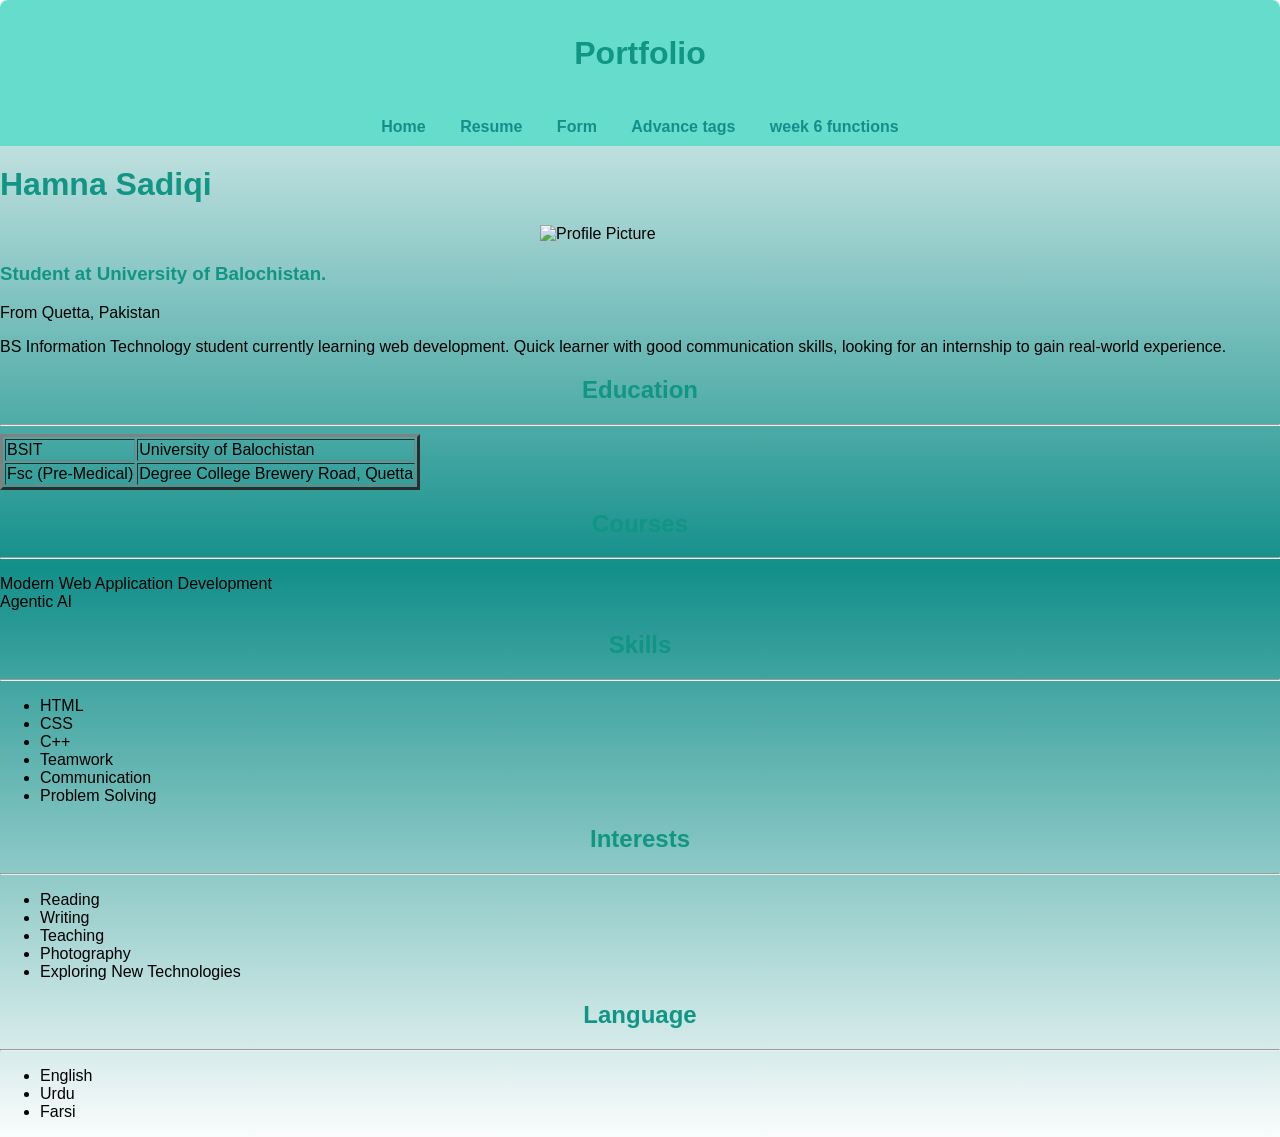
==== index.html @ c1da6492 "commit" ====
<!DOCTYPE html>
<html lang="en">
<head>
    <meta charset="UTF-8">
    <meta name="viewport" content="width=device-width, initial-scale=1.0">
    <title>Resume</title>
    <link rel="stylesheet" href="style.css">
</head>
<header>
    <h1>Portfolio</h1>
</header>

<body>

        <nav>
            <a href="index.html">Home</a>
            <a href="resume.html"> Resume</a>
            <a href="registration-form.html"> Form</a>
            <a href="advance.html">Advance tags</a>
            <a href="css-functions.html"> week 6 functions</a>
        </nav>

    <h1>Hamna Sadiqi</h1>
    <img width="200" src="Veiled Woman by the Window.png" alt="Profile Picture">
    <h3>Student at University of Balochistan.</h3>
    <P>From Quetta, Pakistan</P>
    <p> BS Information Technology student currently learning web
development. Quick learner with good communication
skills, looking for an internship to gain real-world experience.</p>


<h2>Education</h2>
    <hr>
    <table border="3">
        <tr>
            <td>BSIT</td>
            <td>University of Balochistan</td>
        </tr>
        <tr>
            <td>Fsc (Pre-Medical)</td>
            <td>Degree College Brewery Road, Quetta</td>
        </tr>
    </table>
    
<h2>Courses</h2>   
<hr> 
<p>Modern Web Application Development <br>Agentic AI</p>

    <h2>Skills</h2>
    <hr>
    <ul>
        <li>HTML</li>
        <li>CSS</li>
        <li>C++</li>
        <li>Teamwork</li>
        <li>Communication</li>
        <li>Problem Solving</li>
        
    </ul>
    <h2>Interests</h2>
    <hr>

    <ul>
        <li>Reading</li>
        <li>Writing</li>
        <LI>Teaching</LI>
        <li>Photography</li>
        <li>Exploring New Technologies</li>
    </ul>
    
    <h2>Language</h2>
    <hr>
    <ul>
        <li>English</li>
        <li>Urdu</li>
        <li>Farsi</li>
    </ul>
</body>

</html>
---- style.css ----
header{
    background-color: #66dccc;
    color: #128f8a;
    text-align: center;
    padding: 15px 0;
    border-radius: 8px 8px 0 0;
}

nav{
    background-color: #66dccc;
    padding: 10px 0;
    text-align: center;
}
a{
    color: #128f8a;
    text-decoration: none;
    margin: 0 15px;
    font-weight: bold;
}
h1{
    color: #119584;
    
    margin-top: 20px;
}
h2{
    color: #119584;
    text-align: center;
    margin-top: 20px;

}

img{
    display: block;
    margin: 0 auto;
    max-width: 100%;
    height: auto;
}

h3{
    color: #119584;

    margin-top: 20px;
}

body{
    background: linear-gradient(to bottom, #fafcfc, #128f8a,#fafcfc);
    font-family: Arial, sans-serif;
    margin: 0;
    padding: 0;
}
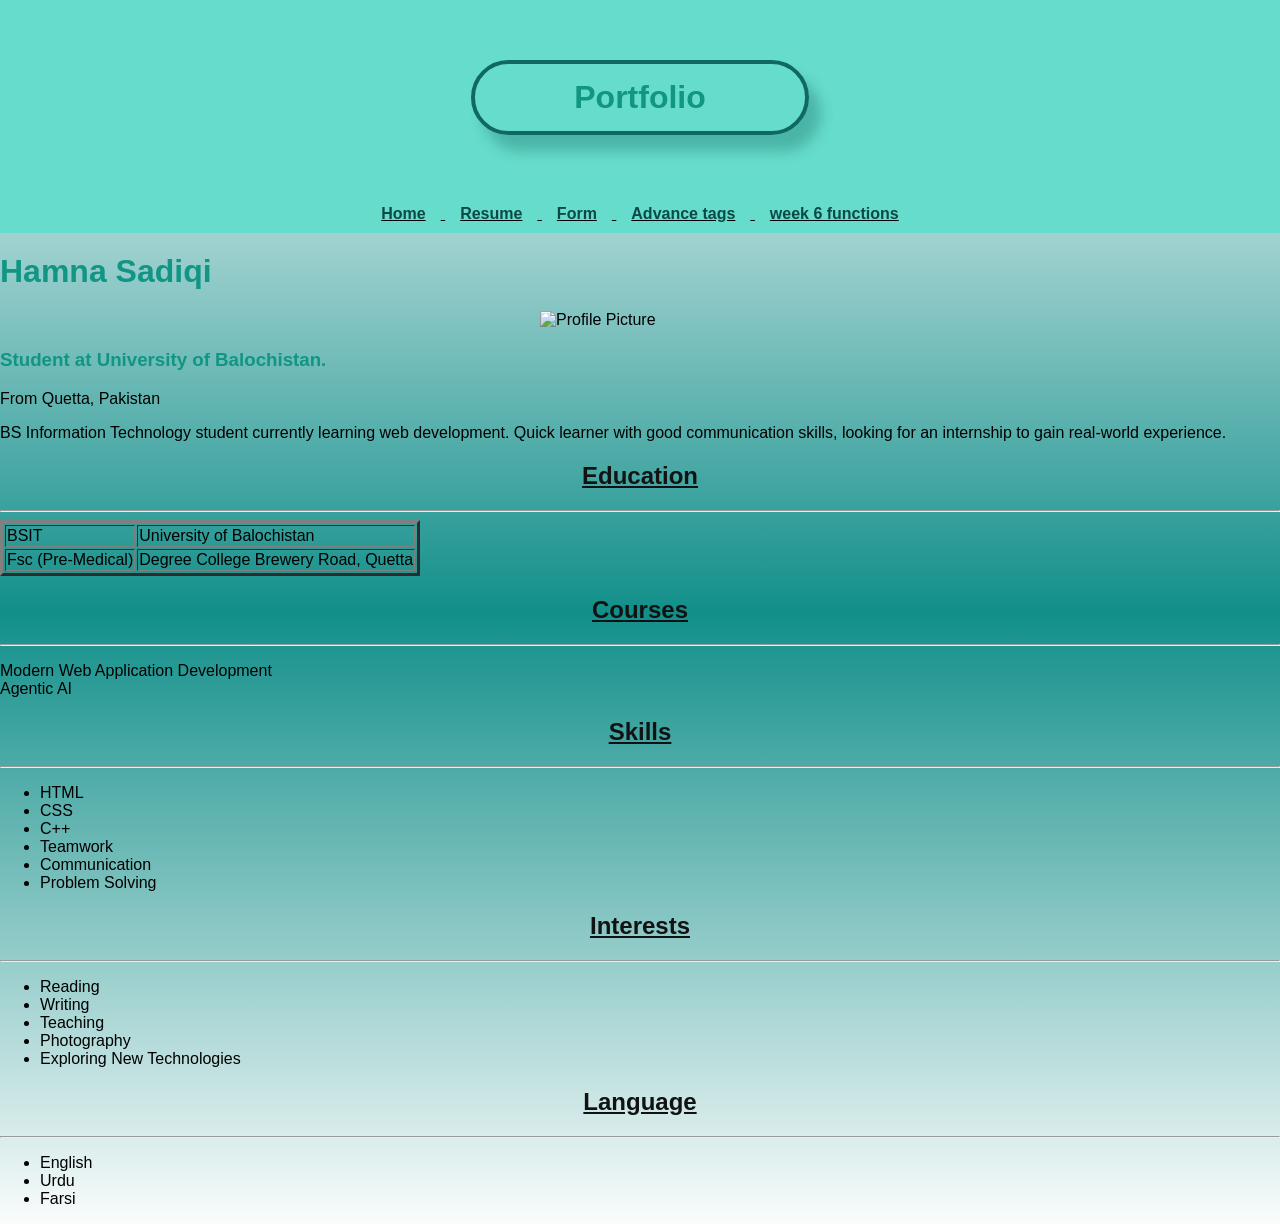
==== commit 839826cc: "new features added" ====
--- a/index.html
+++ b/index.html
@@ -7,21 +7,22 @@
     <link rel="stylesheet" href="style.css">
 </head>
 <header>
-    <h1>Portfolio</h1>
+    <h1 class="my-box ">Portfolio</h1>
 </header>
 
 <body>
 
         <nav>
-            <a href="index.html">Home</a>
+            <u><a href="index.html">Home</a>
             <a href="resume.html"> Resume</a>
             <a href="registration-form.html"> Form</a>
             <a href="advance.html">Advance tags</a>
             <a href="css-functions.html"> week 6 functions</a>
+            </u>
         </nav>
 
     <h1>Hamna Sadiqi</h1>
-    <img width="200" src="Veiled Woman by the Window.png" alt="Profile Picture">
+    <img class="banner" width="200" src="Veiled Woman" alt="Profile Picture">
     <h3>Student at University of Balochistan.</h3>
     <P>From Quetta, Pakistan</P>
     <p> BS Information Technology student currently learning web
@@ -29,7 +30,7 @@
 skills, looking for an internship to gain real-world experience.</p>
 
 
-<h2>Education</h2>
+<h2 class="h1"><u>Education</u></h2>
     <hr>
     <table border="3">
         <tr>
@@ -42,11 +43,11 @@
         </tr>
     </table>
     
-<h2>Courses</h2>   
+<h2 class="h1"><u>Courses</u></h2>   
 <hr> 
 <p>Modern Web Application Development <br>Agentic AI</p>
 
-    <h2>Skills</h2>
+    <h2 class="h1"> <u>Skills</u></h2>
     <hr>
     <ul>
         <li>HTML</li>
@@ -57,7 +58,7 @@
         <li>Problem Solving</li>
         
     </ul>
-    <h2>Interests</h2>
+    <h2 class="h1"><u>Interests</u></h2>
     <hr>
 
     <ul>
@@ -68,7 +69,7 @@
         <li>Exploring New Technologies</li>
     </ul>
     
-    <h2>Language</h2>
+    <h2 class="h1"><u>Language</u></h2>
     <hr>
     <ul>
         <li>English</li>
--- a/style.css
+++ b/style.css
@@ -1,9 +1,8 @@
 header{
     background-color: #66dccc;
-    color: #128f8a;
+    color:#0b4947;
+    padding: 20px 0;
     text-align: center;
-    padding: 15px 0;
-    border-radius: 8px 8px 0 0;
 }
 
 nav{
@@ -11,19 +10,33 @@
     padding: 10px 0;
     text-align: center;
 }
+
+nav a {
+    transition: color 0.3s;
+}
+
+nav a:hover {
+    color: rgb(205, 87, 229);
+}
 a{
-    color: #128f8a;
+    color: #0b4947;
     text-decoration: none;
     margin: 0 15px;
     font-weight: bold;
 }
+
 h1{
     color: #119584;
+    font-family: Arial, sans-serif;
+    margin-top: 20px;
+}
+.h1{
+    color: #111313;
     
     margin-top: 20px;
 }
 h2{
-    color: #119584;
+    color: #141616;
     text-align: center;
     margin-top: 20px;
 
@@ -38,7 +51,6 @@
 
 h3{
     color: #119584;
-
     margin-top: 20px;
 }
 
@@ -47,4 +59,51 @@
     font-family: Arial, sans-serif;
     margin: 0;
     padding: 0;
+}
+
+.my-box {
+  margin: 40px auto ;
+  padding: 15px ;
+  width: 300px;
+  border: 4px solid #106865;
+  box-shadow: 12px 16px 13px rgba(11, 88, 82, 0.3);
+  border-radius: 40px
+
+}
+
+img:hover {
+    transform: pulse;
+    transition: transform 0.3s ease;
+}
+
+@keyframes pulse {
+    0% {
+        transform: scale(1);
+    }
+
+    50% {
+        transform: scale(1.05);
+    }
+
+    100% {
+        transform: scale(1);
+    }
+}
+
+.banner{
+    animation: pulse 2s infinite;
+}
+
+@keyframes fadeIn {
+    from {
+        opacity: 0;
+    }
+
+    to {
+        opacity: 1;
+    }
+}
+
+header,body {
+    animation: fadeIn 3s ease-in;
 }
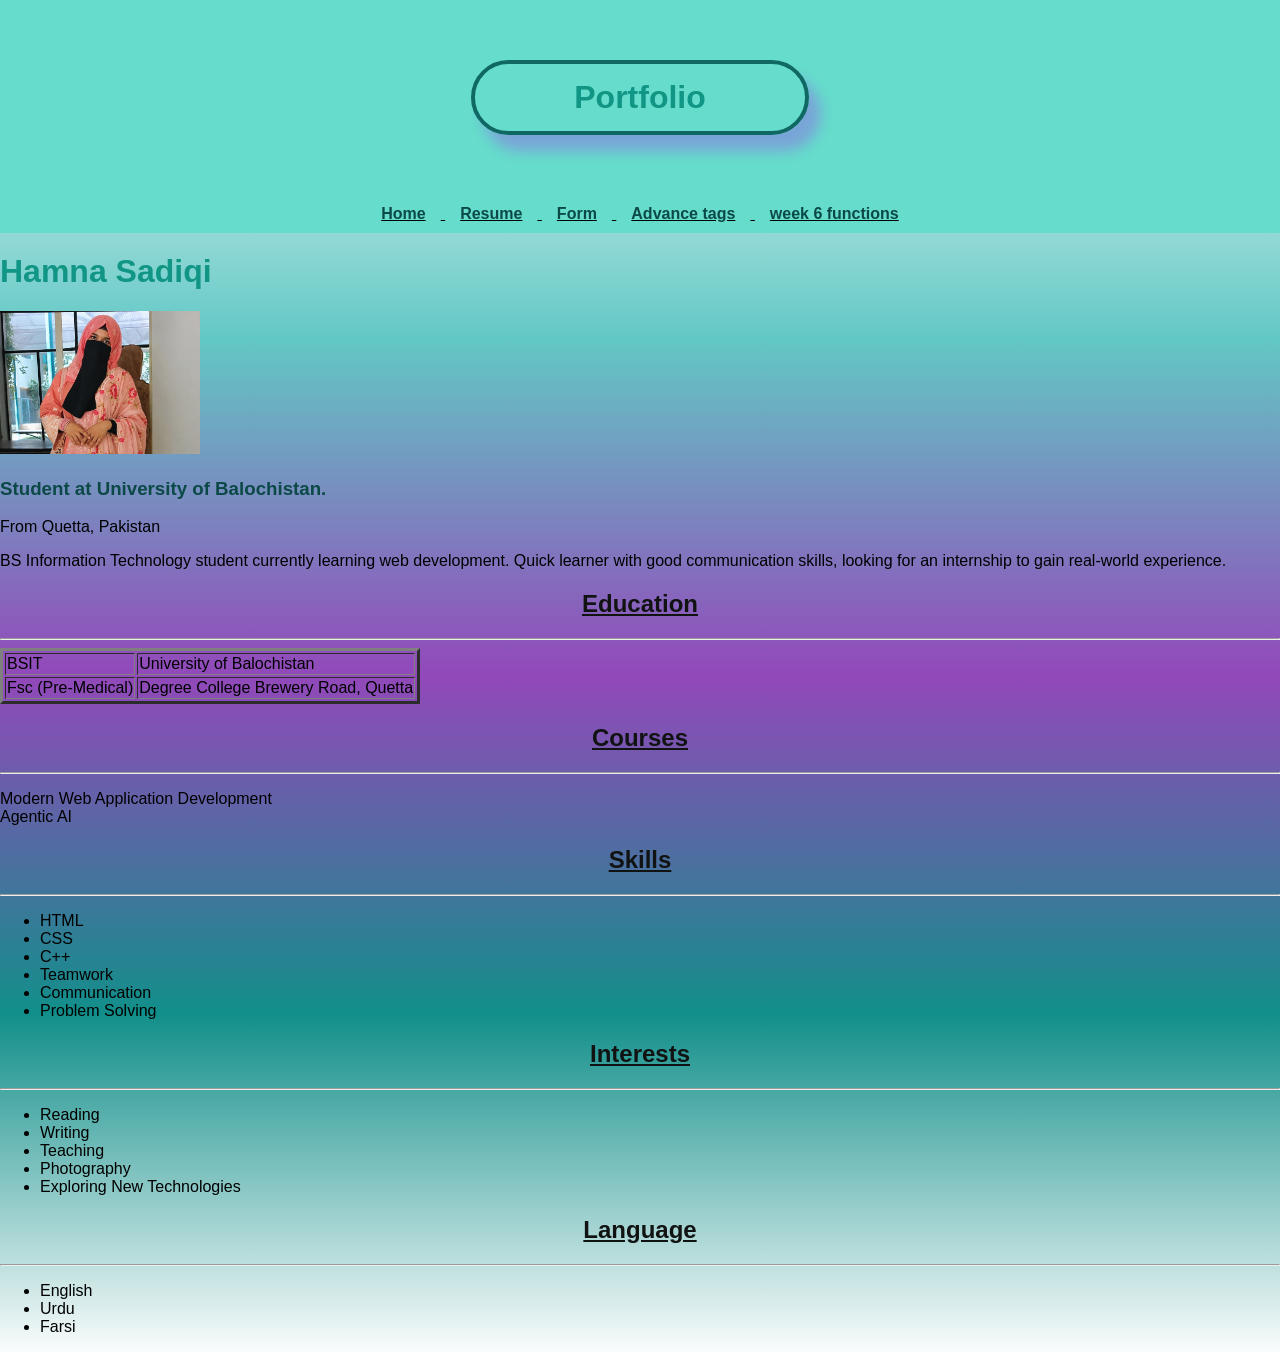
==== commit 2698f82c: "finalized" ====
--- a/index.html
+++ b/index.html
@@ -22,8 +22,8 @@
         </nav>
 
     <h1>Hamna Sadiqi</h1>
-    <img class="banner" width="200" src="Veiled Woman" alt="Profile Picture">
-    <h3>Student at University of Balochistan.</h3>
+    <img class="banner" width="200" src="Veiled Woman by the Window.png" alt="Profile Picture">
+    <h3 class="kk">Student at University of Balochistan.</h3>
     <P>From Quetta, Pakistan</P>
     <p> BS Information Technology student currently learning web
 development. Quick learner with good communication
--- a/style.css
+++ b/style.css
@@ -41,13 +41,16 @@
     margin-top: 20px;
 
 }
-
-img{
+.kk{
+    color: #0b4947;
+    margin-top: 20px;
+}
+/* img{
     display: block;
     margin: 0 auto;
     max-width: 100%;
     height: auto;
-}
+} */
 
 h3{
     color: #119584;
@@ -55,7 +58,7 @@
 }
 
 body{
-    background: linear-gradient(to bottom, #fafcfc, #128f8a,#fafcfc);
+    background: linear-gradient(to bottom, #ffffff, #62c8c4,#9248ba ,#128f8a,#fafcfc);
     font-family: Arial, sans-serif;
     margin: 0;
     padding: 0;
@@ -66,14 +69,9 @@
   padding: 15px ;
   width: 300px;
   border: 4px solid #106865;
-  box-shadow: 12px 16px 13px rgba(11, 88, 82, 0.3);
+  box-shadow: 12px 16px 13px rgba(164, 39, 241, 0.3);
   border-radius: 40px
 
-}
-
-img:hover {
-    transform: pulse;
-    transition: transform 0.3s ease;
 }
 
 @keyframes pulse {
